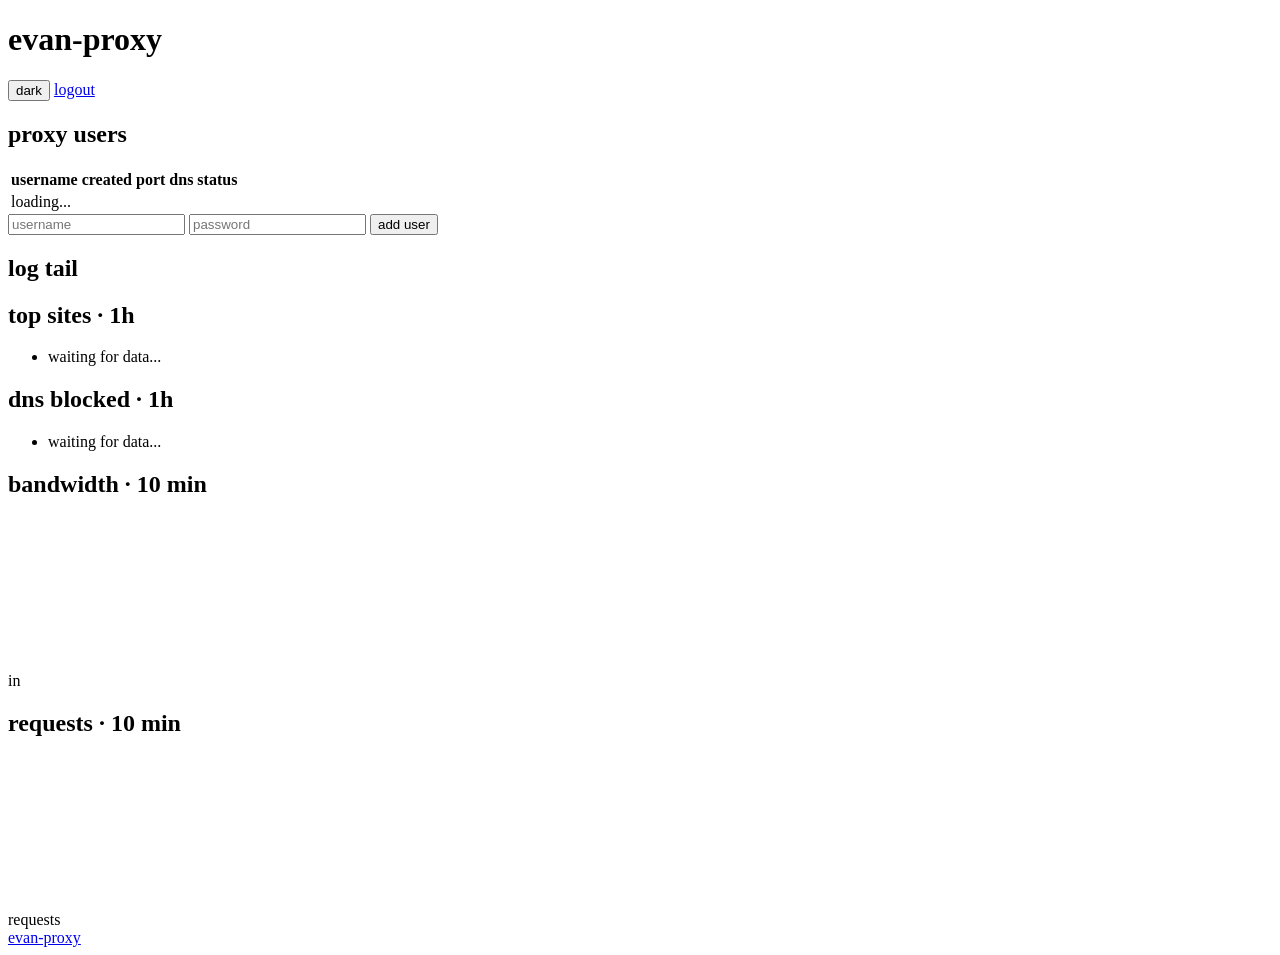
==== pkg/admin/static/index.html @ a12583d4 "ui: align minute buttons with hour grid rows and space AM/PM labels" ====
<!DOCTYPE html>
<html lang="en">
<head>
<meta charset="utf-8">
<meta name="viewport" content="width=device-width, initial-scale=1">
<title>evan-proxy / admin</title>
<link rel="stylesheet" href="/static/style.css">
</head>
<body>
<div class="container">
  <div class="header">
    <h1>evan-proxy</h1>
    <div class="header-controls">
      <button class="theme-toggle" id="theme-toggle" title="Toggle theme">light</button>
      <a href="#" id="logout">logout</a>
    </div>
  </div>

  <div class="box">
    <h2>proxy users</h2>
    <div id="users-error" class="error" style="display:none"></div>
    <table class="user-table" id="user-table">
      <thead><tr><th>username</th><th>created</th><th>port</th><th>dns</th><th>status</th><th></th></tr></thead>
      <tbody id="user-tbody">
        <tr><td colspan="6" class="empty">loading...</td></tr>
      </tbody>
    </table>
    <div class="user-add-form">
      <input type="text" id="new-username" placeholder="username">
      <input type="password" id="new-password" placeholder="password">
      <button id="add-user-btn">add user</button>
    </div>
  </div>

  <div class="box">
    <h2>log tail</h2>
    <div id="log-tail"></div>
  </div>

  <div class="grid-2">
    <div class="box">
      <h2>top sites &middot; 1h</h2>
      <ul class="host-list" id="top-sites">
        <li><span class="empty">waiting for data...</span></li>
      </ul>
    </div>
    <div class="box">
      <h2>dns blocked &middot; 1h</h2>
      <ul class="host-list" id="top-blocked">
        <li><span class="empty">waiting for data...</span></li>
      </ul>
    </div>
  </div>

  <div class="grid-2">
    <div class="box">
      <h2>bandwidth &middot; 10 min</h2>
      <canvas id="traffic-canvas"></canvas>
      <div class="graph-legend">
        <span class="legend-rx">in</span>
      </div>
    </div>
    <div class="box">
      <h2>requests &middot; 10 min</h2>
      <canvas id="requests-canvas"></canvas>
      <div class="graph-legend">
        <span class="legend-reqs">requests</span>
      </div>
    </div>
  </div>

</div>

<div class="footer">
  <a id="version-link" href="https://github.com/chrissnell/evan-proxy">evan-proxy</a>
</div>

<script>
// --- Theme ---
function getThemeColors() {
  var s = getComputedStyle(document.documentElement);
  return {
    graphFill: s.getPropertyValue('--graph-fill').trim(),
    graphStroke: s.getPropertyValue('--graph-stroke').trim(),
    graphTxFill: s.getPropertyValue('--graph-tx-fill').trim(),
    graphTxStroke: s.getPropertyValue('--graph-tx-stroke').trim(),
    graphReq: s.getPropertyValue('--graph-req').trim(),
    fgDim: s.getPropertyValue('--fg-dim').trim(),
  };
}

function initTheme() {
  var saved = localStorage.getItem('evan-proxy-theme');
  if (saved === 'light' || saved === 'dark') {
    document.documentElement.setAttribute('data-theme', saved);
  }
  updateThemeButton();
}

function updateThemeButton() {
  var btn = document.getElementById('theme-toggle');
  var theme = document.documentElement.getAttribute('data-theme');
  if (!theme) {
    var isDark = window.matchMedia('(prefers-color-scheme: dark)').matches;
    btn.textContent = isDark ? 'light' : 'dark';
  } else {
    btn.textContent = theme === 'dark' ? 'light' : 'dark';
  }
}

document.getElementById('theme-toggle').addEventListener('click', function() {
  var current = document.documentElement.getAttribute('data-theme');
  var isDarkOS = window.matchMedia('(prefers-color-scheme: dark)').matches;

  if (!current) {
    var next = isDarkOS ? 'light' : 'dark';
    document.documentElement.setAttribute('data-theme', next);
    localStorage.setItem('evan-proxy-theme', next);
  } else if (current === 'dark') {
    document.documentElement.setAttribute('data-theme', 'light');
    localStorage.setItem('evan-proxy-theme', 'light');
  } else {
    document.documentElement.setAttribute('data-theme', 'dark');
    localStorage.setItem('evan-proxy-theme', 'dark');
  }
  updateThemeButton();
  refreshTraffic();
});

initTheme();

document.getElementById('logout').addEventListener('click', async (e) => {
  e.preventDefault();
  await fetch('/api/logout', {method: 'POST'});
  window.location.href = '/login';
});

// --- Proxy Users ---
async function refreshUsers() {
  try {
    var resp = await fetch('/api/users');
    if (resp.status === 401) { window.location.href = '/login'; return; }
    var users = await resp.json();
    cachedUsers = users;
    deleteConfirm = null;
    renderUsers(users);
  } catch (e) { /* retry next cycle */ }
}

var editingUser = null;
var editingField = null;
var deleteConfirm = null;

function renderUsers(users) {
  var tbody = document.getElementById('user-tbody');
  if (!users || users.length === 0) {
    tbody.innerHTML = '<tr><td colspan="6" class="empty">no users</td></tr>';
    return;
  }
  var rows = [];
  users.forEach(function(u) {
    var created = u.created_at ? u.created_at.substring(0, 10) : '';
    var portLabel = u.port ? '<span>' + u.port + '</span>' : '<span class="dim">none</span>';
    var dnsLabel = u.dns_server ? escHtml(u.dns_protocol + '://' + u.dns_server) : '<span class="dim">default</span>';
    var esc = escAttr(u.username);
    var delBtn = deleteConfirm === u.username
      ? '<button class="btn-sm btn-danger-confirm" onclick="confirmDelete(\'' + esc + '\')">confirm?</button>'
      : '<button class="btn-sm btn-danger" onclick="startDelete(\'' + esc + '\')">delete</button>';
    var statusIndicator;
    if (!u.enabled) {
      statusIndicator = '<span class="dot dot-disabled"></span><span class="status-label status-disabled">disabled</span>';
    } else if (checkDowntimeClient(u.downtime_schedule)) {
      statusIndicator = '<span class="dot dot-downtime"></span><span class="status-label status-downtime">downtime</span>';
    } else {
      statusIndicator = '<span class="dot dot-enabled"></span><span class="status-label status-enabled">enabled</span>';
    }
    var toggleBtn = u.enabled
      ? '<button class="btn-sm btn-disabled" onclick="toggleEnabled(\'' + esc + '\',' + u.enabled + ')">disable</button>'
      : '<button class="btn-sm btn-enabled" onclick="toggleEnabled(\'' + esc + '\',' + u.enabled + ')">enable</button>';
    rows.push('<tr>' +
      '<td>' + escHtml(u.username) + '</td>' +
      '<td class="dim">' + escHtml(created) + '</td>' +
      '<td>' + portLabel + '</td>' +
      '<td>' + dnsLabel + '</td>' +
      '<td class="user-status">' + statusIndicator + '</td>' +
      '<td class="user-actions">' +
        toggleBtn +
        '<button class="btn-sm" onclick="toggleEdit(\'' + esc + '\',\'schedule\')">schedule</button>' +
        '<button class="btn-sm" onclick="toggleEdit(\'' + esc + '\',\'port\')">port</button>' +
        '<button class="btn-sm" onclick="toggleEdit(\'' + esc + '\',\'dns\')">dns</button>' +
        '<button class="btn-sm" onclick="toggleEdit(\'' + esc + '\',\'password\')">password</button>' +
        delBtn +
      '</td></tr>');
    if (editingUser === u.username) {
      if (editingField === 'schedule') rows.push(renderScheduleEditRow(u));
      else if (editingField === 'port') rows.push(renderPortEditRow(u));
      else if (editingField === 'dns') rows.push(renderDNSEditRow(u));
      else if (editingField === 'password') rows.push(renderPasswordEditRow(u));
    }
  });
  tbody.innerHTML = rows.join('');
}

async function toggleEnabled(username, currentlyEnabled) {
  showUsersError('');
  var resp = await fetch('/api/users/enabled', {
    method: 'PUT',
    headers: {'Content-Type': 'application/json'},
    body: JSON.stringify({username: username, enabled: !currentlyEnabled})
  });
  if (resp.status === 401) { window.location.href = '/login'; return; }
  if (!resp.ok) { showUsersError('failed to toggle user'); return; }
  refreshUsers();
}

function toggleEdit(username, field) {
  deleteConfirm = null;
  if (editingUser === username && editingField === field) {
    closeEdit();
  } else {
    if (editingField === 'dns' && editingUser) delete dnsEditProto[editingUser];
    editingUser = username;
    editingField = field;
    if (field === 'dns') delete dnsEditProto[username];
  }
  refreshUsers();
}

function closeEdit() {
  if (editingField === 'dns' && editingUser) delete dnsEditProto[editingUser];
  if (editingField === 'schedule' && editingUser) delete scheduleEdit[editingUser];
  activeTimePicker = null;
  editingUser = null;
  editingField = null;
  refreshUsers();
}

function renderDNSEditRow(u) {
  if (!dnsEditProto.hasOwnProperty(u.username)) dnsEditProto[u.username] = u.dns_protocol || '';
  var proto = dnsEditProto[u.username];
  var server = u.dns_server || '';
  var esc = escAttr(u.username);
  function pbtn(val, label) {
    var cls = 'btn-sm' + (proto === val ? ' active' : '');
    return '<button class="' + cls + '" onclick="setDNSProto(\'' + esc + '\',\'' + val + '\')">' + label + '</button>';
  }
  return '<tr class="inline-edit-row">' +
    '<td colspan="6" class="inline-edit-cell">' +
      '<div class="inline-edit-form">' +
        '<span class="dns-proto-group">' +
          pbtn('', 'default') + pbtn('plain', 'plain') + pbtn('tls', 'tls') + pbtn('https', 'https') +
        '</span>' +
        '<input type="text" id="dns-server-' + esc + '" class="inline-input"' +
          ' value="' + escAttr(server) + '"' +
          ' placeholder="' + dnsPlaceholder(proto) + '"' +
          (proto === '' ? ' disabled' : '') + '>' +
        '<button class="btn-sm" onclick="testDNS(\'' + esc + '\')"' +
          (proto === '' ? ' disabled' : '') + '>test</button>' +
        '<span id="dns-result-' + esc + '"></span>' +
        '<span class="edit-actions">' +
          '<button class="btn-sm btn-save" onclick="saveDNS(\'' + esc + '\')">save</button>' +
          '<button class="btn-sm" onclick="closeEdit()">cancel</button>' +
        '</span>' +
      '</div>' +
    '</td></tr>';
}

function renderPortEditRow(u) {
  var esc = escAttr(u.username);
  return '<tr class="inline-edit-row">' +
    '<td colspan="6" class="inline-edit-cell">' +
      '<div class="inline-edit-form">' +
        '<input type="number" id="port-input-' + esc + '" class="inline-input inline-input-short"' +
          ' value="' + (u.port || '') + '" placeholder="port">' +
        '<span class="edit-actions">' +
          '<button class="btn-sm btn-save" onclick="savePort(\'' + esc + '\')">save</button>' +
          '<button class="btn-sm" onclick="closeEdit()">cancel</button>' +
        '</span>' +
      '</div>' +
    '</td></tr>';
}

function renderPasswordEditRow(u) {
  var esc = escAttr(u.username);
  return '<tr class="inline-edit-row">' +
    '<td colspan="6" class="inline-edit-cell">' +
      '<div class="inline-edit-form">' +
        '<input type="password" id="pw-input-' + esc + '" class="inline-input"' +
          ' placeholder="new password">' +
        '<span class="edit-actions">' +
          '<button class="btn-sm btn-save" onclick="savePassword(\'' + esc + '\')">save</button>' +
          '<button class="btn-sm" onclick="closeEdit()">cancel</button>' +
        '</span>' +
      '</div>' +
    '</td></tr>';
}

function dnsPlaceholder(proto) {
  if (proto === 'https') return 'https://1.1.1.1/dns-query';
  if (proto === 'tls') return '1.1.1.1:853';
  if (proto === 'plain') return '1.1.1.1:53';
  return '';
}

var dnsEditProto = {};

function setDNSProto(username, proto) {
  dnsEditProto[username] = proto;
  refreshUsers();
}

function getDNSProto(username) {
  return dnsEditProto.hasOwnProperty(username) ? dnsEditProto[username] : '';
}

async function testDNS(username) {
  var proto = getDNSProto(username);
  var server = document.getElementById('dns-server-' + username).value.trim();
  var result = document.getElementById('dns-result-' + username);
  result.innerHTML = '';

  if (!proto || !server) return;

  result.innerHTML = '<span class="dns-test-pending">...</span>';
  try {
    var resp = await fetch('/api/users/dns/test', {
      method: 'POST',
      headers: {'Content-Type': 'application/json'},
      body: JSON.stringify({dns_server: server, dns_protocol: proto})
    });
    if (resp.status === 401) { window.location.href = '/login'; return; }
    var data = await resp.json();
    if (data.ok) {
      result.innerHTML = '<span class="dns-test-ok">\u2713</span>';
    } else {
      result.innerHTML = '<span class="dns-test-fail">\u2717</span>';
    }
  } catch (e) {
    result.innerHTML = '<span class="dns-test-fail">\u2717</span>';
  }
}

function showUsersError(msg) {
  var el = document.getElementById('users-error');
  el.textContent = msg;
  el.style.display = msg ? 'block' : 'none';
}

document.getElementById('add-user-btn').addEventListener('click', async function() {
  var username = document.getElementById('new-username').value.trim();
  var password = document.getElementById('new-password').value;
  showUsersError('');
  if (!username || !password) { showUsersError('username and password required'); return; }

  var resp = await fetch('/api/users', {
    method: 'POST',
    headers: {'Content-Type': 'application/json'},
    body: JSON.stringify({username: username, password: password})
  });
  if (resp.status === 401) { window.location.href = '/login'; return; }
  if (resp.status === 409) { showUsersError('user already exists'); return; }
  if (!resp.ok) {
    var text = await resp.text();
    showUsersError(text || 'failed to add user');
    return;
  }

  document.getElementById('new-username').value = '';
  document.getElementById('new-password').value = '';
  refreshUsers();
});

function startDelete(username) {
  deleteConfirm = username;
  renderUsersFromCache();
}

async function confirmDelete(username) {
  deleteConfirm = null;
  showUsersError('');
  var resp = await fetch('/api/users?username=' + encodeURIComponent(username), {method: 'DELETE'});
  if (resp.status === 401) { window.location.href = '/login'; return; }
  if (!resp.ok) { showUsersError('failed to delete user'); return; }
  refreshUsers();
}

var cachedUsers = null;
function renderUsersFromCache() {
  if (cachedUsers) renderUsers(cachedUsers);
}

async function savePort(username) {
  var el = document.getElementById('port-input-' + username);
  var val = el.value.trim();
  if (val === '') { showUsersError('port number required'); return; }
  var port = parseInt(val, 10);
  if (isNaN(port) || port < 0) { showUsersError('invalid port number'); return; }
  showUsersError('');
  var resp = await fetch('/api/users/port', {
    method: 'PUT',
    headers: {'Content-Type': 'application/json'},
    body: JSON.stringify({username: username, port: port})
  });
  if (resp.status === 401) { window.location.href = '/login'; return; }
  if (!resp.ok) {
    var text = await resp.text();
    showUsersError(text || 'failed to update port');
    return;
  }
  editingUser = null;
  editingField = null;
  refreshUsers();
}

async function savePassword(username) {
  var el = document.getElementById('pw-input-' + username);
  var newPass = el.value;
  if (!newPass) { showUsersError('password required'); return; }
  showUsersError('');
  var resp = await fetch('/api/users/password', {
    method: 'PUT',
    headers: {'Content-Type': 'application/json'},
    body: JSON.stringify({username: username, password: newPass})
  });
  if (resp.status === 401) { window.location.href = '/login'; return; }
  if (!resp.ok) { showUsersError('failed to change password'); return; }
  editingUser = null;
  editingField = null;
  refreshUsers();
}

async function saveDNS(username) {
  var proto = getDNSProto(username);
  var server = document.getElementById('dns-server-' + username).value.trim();

  if (proto && !server) { showUsersError('dns server required when protocol is set'); return; }

  showUsersError('');
  var resp = await fetch('/api/users/dns', {
    method: 'PUT',
    headers: {'Content-Type': 'application/json'},
    body: JSON.stringify({username: username, dns_server: server, dns_protocol: proto})
  });
  if (resp.status === 401) { window.location.href = '/login'; return; }
  if (!resp.ok) { showUsersError('failed to update DNS config'); return; }
  delete dnsEditProto[username];
  editingUser = null;
  editingField = null;
  refreshUsers();
}

// --- Downtime Check (client-side, mirrors server logic) ---
function checkDowntimeClient(schedule) {
  if (!schedule || typeof schedule !== 'object') return false;
  var now = new Date();
  var nowMin = now.getHours() * 60 + now.getMinutes();
  var today = String(now.getDay());
  var yesterday = String((now.getDay() + 6) % 7);

  function parseMin(t) {
    var p = t.split(':');
    return parseInt(p[0]) * 60 + parseInt(p[1]);
  }

  // Check today's windows
  var todayWindows = schedule[today] || [];
  for (var i = 0; i < todayWindows.length; i++) {
    var s = parseMin(todayWindows[i].start), e = parseMin(todayWindows[i].end);
    if (s < e) { if (nowMin >= s && nowMin < e) return true; }
    else { if (nowMin >= s) return true; }
  }

  // Check yesterday's overnight spillover
  var yestWindows = schedule[yesterday] || [];
  for (var j = 0; j < yestWindows.length; j++) {
    var s2 = parseMin(yestWindows[j].start), e2 = parseMin(yestWindows[j].end);
    if (s2 >= e2 && nowMin < e2) return true;
  }

  return false;
}

// --- Downtime Schedule ---
var scheduleEdit = {}; // username -> working copy of schedule
var dayNames = ['Sun', 'Mon', 'Tue', 'Wed', 'Thu', 'Fri', 'Sat'];
var activeTimePicker = null; // {username, day, wi, field}

function getScheduleEdit(username, fromUser) {
  if (!scheduleEdit.hasOwnProperty(username)) {
    var sched = {};
    if (fromUser && fromUser.downtime_schedule) {
      for (var k in fromUser.downtime_schedule) {
        sched[k] = fromUser.downtime_schedule[k].map(function(w) {
          return {start: w.start, end: w.end};
        });
      }
    }
    scheduleEdit[username] = sched;
  }
  return scheduleEdit[username];
}

function fmtTime12(h24) {
  var h = h24 % 12 || 12;
  var ampm = h24 < 12 ? 'AM' : 'PM';
  return h + ' ' + ampm;
}

function fmtTimeDisplay(val) {
  if (!val) return '--:--';
  var parts = val.split(':');
  var h24 = parseInt(parts[0]);
  var m = parseInt(parts[1]);
  var h = h24 % 12 || 12;
  var ampm = h24 < 12 ? 'AM' : 'PM';
  return h + ':' + String(m).padStart(2, '0') + ' ' + ampm;
}

function openTimePicker(username, day, wi, field) {
  var ap = activeTimePicker;
  if (ap && ap.username === username && ap.day === day && ap.wi === wi && ap.field === field) {
    activeTimePicker = null;
  } else {
    activeTimePicker = {username: username, day: day, wi: wi, field: field};
  }
  renderUsersFromCache();
}

function pickHour(h24) {
  if (!activeTimePicker) return;
  var ap = activeTimePicker;
  var sched = getScheduleEdit(ap.username);
  var dk = String(ap.day);
  if (sched[dk] && sched[dk][ap.wi]) {
    var cur = sched[dk][ap.wi][ap.field] || '00:00';
    var m = cur.split(':')[1] || '00';
    sched[dk][ap.wi][ap.field] = String(h24).padStart(2, '0') + ':' + m;
  }
  renderUsersFromCache();
}

function pickMinute(m) {
  if (!activeTimePicker) return;
  var ap = activeTimePicker;
  var sched = getScheduleEdit(ap.username);
  var dk = String(ap.day);
  if (sched[dk] && sched[dk][ap.wi]) {
    var cur = sched[dk][ap.wi][ap.field] || '00:00';
    var h = cur.split(':')[0] || '00';
    sched[dk][ap.wi][ap.field] = h + ':' + String(m).padStart(2, '0');
  }
  renderUsersFromCache();
}

function renderTimePicker(username, day) {
  var ap = activeTimePicker;
  if (!ap || ap.username !== username || ap.day !== day) return '';

  var sched = getScheduleEdit(username);
  var dk = String(day);
  var cur = (sched[dk] && sched[dk][ap.wi]) ? sched[dk][ap.wi][ap.field] : '00:00';
  var curH = parseInt(cur.split(':')[0]);
  var curM = parseInt(cur.split(':')[1]);

  var html = '<div class="time-picker">';
  html += '<div class="time-picker-inner">';

  // Hour grid: 4 rows x 6 cols
  html += '<div class="time-picker-hours">';
  for (var h = 0; h < 24; h++) {
    var sel = h === curH ? ' tp-selected' : '';
    html += '<button class="tp-btn' + sel + '" onclick="pickHour(' + h + ')">' + fmtTime12(h) + '</button>';
  }
  html += '</div>';

  // Minute column
  html += '<div class="time-picker-minutes">';
  [0, 15, 30, 45].forEach(function(m) {
    var sel = m === curM ? ' tp-selected' : '';
    html += '<button class="tp-btn tp-min' + sel + '" onclick="pickMinute(' + m + ')">:' + String(m).padStart(2, '0') + '</button>';
  });
  html += '</div>';

  html += '</div></div>';
  return html;
}

function renderScheduleEditRow(u) {
  var esc = escAttr(u.username);
  var sched = getScheduleEdit(u.username, u);
  var html = '<tr class="inline-edit-row">' +
    '<td colspan="6" class="inline-edit-cell">' +
      '<div class="inline-edit-form schedule-editor">' +
        '<div class="schedule-grid">';

  for (var d = 0; d < 7; d++) {
    var dk = String(d);
    var windows = sched[dk] || [];
    html += '<div class="schedule-day">' +
      '<span class="schedule-day-label">' + dayNames[d] + '</span>' +
      '<span class="schedule-day-windows">';
    if (windows.length === 0) {
      html += '<span class="dim">no downtime</span>';
    } else {
      windows.forEach(function(w, wi) {
        var sMin = parseInt(w.start.split(':')[0]) * 60 + parseInt(w.start.split(':')[1]);
        var eMin = parseInt(w.end.split(':')[0]) * 60 + parseInt(w.end.split(':')[1]);
        var overnight = sMin > eMin ? ' <span class="dim">(overnight)</span>' : '';
        var startActive = activeTimePicker && activeTimePicker.username === u.username &&
          activeTimePicker.day === d && activeTimePicker.wi === wi && activeTimePicker.field === 'start';
        var endActive = activeTimePicker && activeTimePicker.username === u.username &&
          activeTimePicker.day === d && activeTimePicker.wi === wi && activeTimePicker.field === 'end';
        html += '<span class="schedule-window">' +
          '<button class="tp-time-btn' + (startActive ? ' tp-time-active' : '') + '"' +
            ' onclick="openTimePicker(\'' + esc + '\',' + d + ',' + wi + ',\'start\')">' +
            fmtTimeDisplay(w.start) + '</button>' +
          ' \u2013 ' +
          '<button class="tp-time-btn' + (endActive ? ' tp-time-active' : '') + '"' +
            ' onclick="openTimePicker(\'' + esc + '\',' + d + ',' + wi + ',\'end\')">' +
            fmtTimeDisplay(w.end) + '</button>' +
          overnight +
          ' <button class="btn-sm btn-danger" onclick="removeScheduleWindow(\'' + esc + '\',' + d + ',' + wi + ')">\u00d7</button>' +
          '</span>';
      });
    }
    html += '</span>' +
      '<button class="btn-sm" onclick="addScheduleWindow(\'' + esc + '\',' + d + ')">+ add downtime</button>' +
      '</div>';

    // Render time picker below this day if active
    html += renderTimePicker(u.username, d);
  }

  html += '</div>' +
    '<div class="schedule-actions">' +
      '<button class="btn-sm" onclick="copySundayToAll(\'' + esc + '\')">copy Sun \u2192 all days</button>' +
      '<span class="edit-actions">' +
        '<button class="btn-sm btn-save" onclick="saveSchedule(\'' + esc + '\')">save</button>' +
        '<button class="btn-sm" onclick="closeEdit()">cancel</button>' +
      '</span>' +
    '</div>' +
  '</div></td></tr>';
  return html;
}

function addScheduleWindow(username, day) {
  activeTimePicker = null;
  var sched = getScheduleEdit(username);
  var dk = String(day);
  if (!sched[dk]) sched[dk] = [];
  sched[dk].push({start: '22:00', end: '06:00'});
  renderUsersFromCache();
}

function removeScheduleWindow(username, day, idx) {
  activeTimePicker = null;
  var sched = getScheduleEdit(username);
  var dk = String(day);
  if (sched[dk]) {
    sched[dk].splice(idx, 1);
    if (sched[dk].length === 0) delete sched[dk];
  }
  renderUsersFromCache();
}

function copySundayToAll(username) {
  var sched = getScheduleEdit(username);
  var sunWindows = sched['0'] || [];
  for (var d = 1; d <= 6; d++) {
    var dk = String(d);
    if (sunWindows.length > 0) {
      sched[dk] = sunWindows.map(function(w) { return {start: w.start, end: w.end}; });
    } else {
      delete sched[dk];
    }
  }
  renderUsersFromCache();
}

async function saveSchedule(username) {
  showUsersError('');
  var sched = getScheduleEdit(username);

  // Clean empty days
  var cleaned = {};
  for (var k in sched) {
    if (sched[k] && sched[k].length > 0) cleaned[k] = sched[k];
  }

  var resp = await fetch('/api/users/downtime', {
    method: 'PUT',
    headers: {'Content-Type': 'application/json'},
    body: JSON.stringify({username: username, downtime_schedule: cleaned})
  });
  if (resp.status === 401) { window.location.href = '/login'; return; }
  if (!resp.ok) {
    var text = await resp.text();
    showUsersError(text || 'failed to update schedule');
    return;
  }
  delete scheduleEdit[username];
  editingUser = null;
  editingField = null;
  refreshUsers();
}

refreshUsers();

// --- Top Sites & Blocked ---
function renderList(id, items) {
  const el = document.getElementById(id);
  if (!items || items.length === 0) {
    el.innerHTML = '<li><span class="empty">no data</span></li>';
    return;
  }
  el.innerHTML = items.map(function(h, i) {
    return '<li><span class="rank">' + (i + 1) + '.</span><span class="host">' +
      escHtml(h.host) + '</span><span class="count">' + h.count + '</span></li>';
  }).join('');
}

async function refreshStats() {
  try {
    const [sites, blocked] = await Promise.all([
      fetch('/api/stats/top-sites').then(function(r) { return r.json(); }),
      fetch('/api/stats/top-blocked').then(function(r) { return r.json(); }),
    ]);
    renderList('top-sites', sites);
    renderList('top-blocked', blocked);
  } catch (e) { /* retry next cycle */ }
}

setInterval(refreshStats, 5000);
refreshStats();

// --- Traffic Graphs ---
function initCanvas(id) {
  var canvas = document.getElementById(id);
  var dpr = window.devicePixelRatio || 1;
  var rect = canvas.getBoundingClientRect();
  canvas.width = rect.width * dpr;
  canvas.height = rect.height * dpr;
  var ctx = canvas.getContext('2d');
  ctx.scale(dpr, dpr);
  return { ctx: ctx, w: rect.width, h: rect.height };
}

function drawTraffic(buckets) {
  var c = initCanvas('traffic-canvas');
  var ctx = c.ctx, w = c.w, h = c.h;
  var tc = getThemeColors();

  if (!buckets || buckets.length === 0) {
    ctx.fillStyle = tc.fgDim;
    ctx.font = '11px Inconsolata, Courier New, monospace';
    ctx.textAlign = 'center';
    ctx.fillText('no data', w / 2, h / 2);
    return;
  }

  var maxIn = Math.max.apply(null, buckets.map(function(b) { return b.bw; })) || 1;
  var barW = w / buckets.length;
  var pad = 14;
  var bottom = h - 4;

  // Fill — bytes in from internet
  ctx.fillStyle = tc.graphFill;
  ctx.beginPath();
  ctx.moveTo(barW / 2, bottom);
  buckets.forEach(function(b, i) {
    var y = bottom - (b.bw / maxIn) * (bottom - pad);
    ctx.lineTo(i * barW + barW / 2, y);
  });
  ctx.lineTo((buckets.length - 1) * barW + barW / 2, bottom);
  ctx.fill();

  // Stroke
  ctx.strokeStyle = tc.graphStroke;
  ctx.lineWidth = 1;
  ctx.beginPath();
  buckets.forEach(function(b, i) {
    var y = bottom - (b.bw / maxIn) * (bottom - pad);
    var x = i * barW + barW / 2;
    if (i === 0) ctx.moveTo(x, y); else ctx.lineTo(x, y);
  });
  ctx.stroke();

  // Label
  ctx.fillStyle = tc.fgDim;
  ctx.font = '10px Inconsolata';
  ctx.textAlign = 'left';
  ctx.fillText('⬇ in ' + fmtBytes(maxIn), 4, pad - 2);
}

function drawRequests(buckets) {
  var c = initCanvas('requests-canvas');
  var ctx = c.ctx, w = c.w, h = c.h;
  var tc = getThemeColors();

  if (!buckets || buckets.length === 0) {
    ctx.fillStyle = tc.fgDim;
    ctx.font = '11px Inconsolata, Courier New, monospace';
    ctx.textAlign = 'center';
    ctx.fillText('no data', w / 2, h / 2);
    return;
  }

  var maxReqs = Math.max.apply(null, buckets.map(function(b) { return b.reqs; })) || 1;
  var barW = w / buckets.length;
  var pad = 14;

  // Fill
  ctx.fillStyle = tc.graphFill;
  ctx.beginPath();
  ctx.moveTo(barW / 2, h);
  buckets.forEach(function(b, i) {
    var y = h - pad - (b.reqs / maxReqs) * (h - 2 * pad);
    ctx.lineTo(i * barW + barW / 2, y);
  });
  ctx.lineTo((buckets.length - 1) * barW + barW / 2, h);
  ctx.fill();

  // Stroke
  ctx.strokeStyle = tc.graphStroke;
  ctx.lineWidth = 1;
  ctx.beginPath();
  buckets.forEach(function(b, i) {
    var y = h - pad - (b.reqs / maxReqs) * (h - 2 * pad);
    var x = i * barW + barW / 2;
    if (i === 0) ctx.moveTo(x, y); else ctx.lineTo(x, y);
  });
  ctx.stroke();

  // Label
  ctx.fillStyle = tc.fgDim;
  ctx.font = '10px Inconsolata';
  ctx.textAlign = 'right';
  ctx.fillText(maxReqs, w - 4, pad - 2);
}

function drawGraphs(buckets) {
  drawTraffic(buckets);
  drawRequests(buckets);
}

function fmtBytes(b) {
  if (b < 1024) return b + ' B';
  if (b < 1048576) return (b / 1024).toFixed(1) + ' KB';
  if (b < 1073741824) return (b / 1048576).toFixed(1) + ' MB';
  return (b / 1073741824).toFixed(1) + ' GB';
}

async function refreshTraffic() {
  try {
    var data = await fetch('/api/stats/traffic').then(function(r) { return r.json(); });
    drawGraphs(data);
  } catch (e) { /* retry next cycle */ }
}

setInterval(refreshTraffic, 10000);
document.fonts.ready.then(refreshTraffic);
refreshTraffic();

// --- Log Tail (SSE) ---
function startLogTail() {
  var logEl = document.getElementById('log-tail');
  var es = new EventSource('/api/logs');

  es.onmessage = function(ev) {
    var e = JSON.parse(ev.data);
    var d = e.ts ? new Date(e.ts) : null;
    var ts = d ? d.toLocaleTimeString('en-GB', {hour:'2-digit',minute:'2-digit',second:'2-digit',fractionalSecondDigits:3}) : '';
    var user = (e.user || '-').padEnd(12);
    var event = (e.event || '-').padEnd(9);
    var method = (e.method || '').padEnd(7);
    var host = (e.host || '').substring(0, 35).padEnd(35);
    var status = String(e.status || 0);
    var bytes = (e.bytes_read || 0) + '/' + (e.bytes_written || 0);

    var line = ts + '  ' + user + '  ' + event + '  ' + method + '  ' + host + '  ' + status + '  ' + bytes;
    if (e.error) line += '  err=' + e.error;

    var span = document.createElement('span');
    if (e.event === 'dns-block' || e.event === 'dns-err') span.className = 'log-block';
    else if (e.status >= 400) span.className = 'log-err';
    else span.className = 'log-ok';
    span.textContent = line + '\n';
    logEl.appendChild(span);

    while (logEl.childNodes.length > 200) {
      logEl.removeChild(logEl.firstChild);
    }

    var atBottom = logEl.scrollHeight - logEl.scrollTop - logEl.clientHeight < 40;
    if (atBottom) logEl.scrollTop = logEl.scrollHeight;
  };
}

startLogTail();

// --- Util ---
function escHtml(s) {
  var d = document.createElement('div');
  d.textContent = s;
  return d.innerHTML;
}

function escAttr(s) {
  return s.replace(/'/g, "\\'").replace(/"/g, '&quot;');
}

// --- Version ---
fetch('/api/version').then(function(r) { return r.json(); }).then(function(d) {
  document.getElementById('version-link').textContent = 'evan-proxy ' + d.version;
});
</script>
</body>
</html>
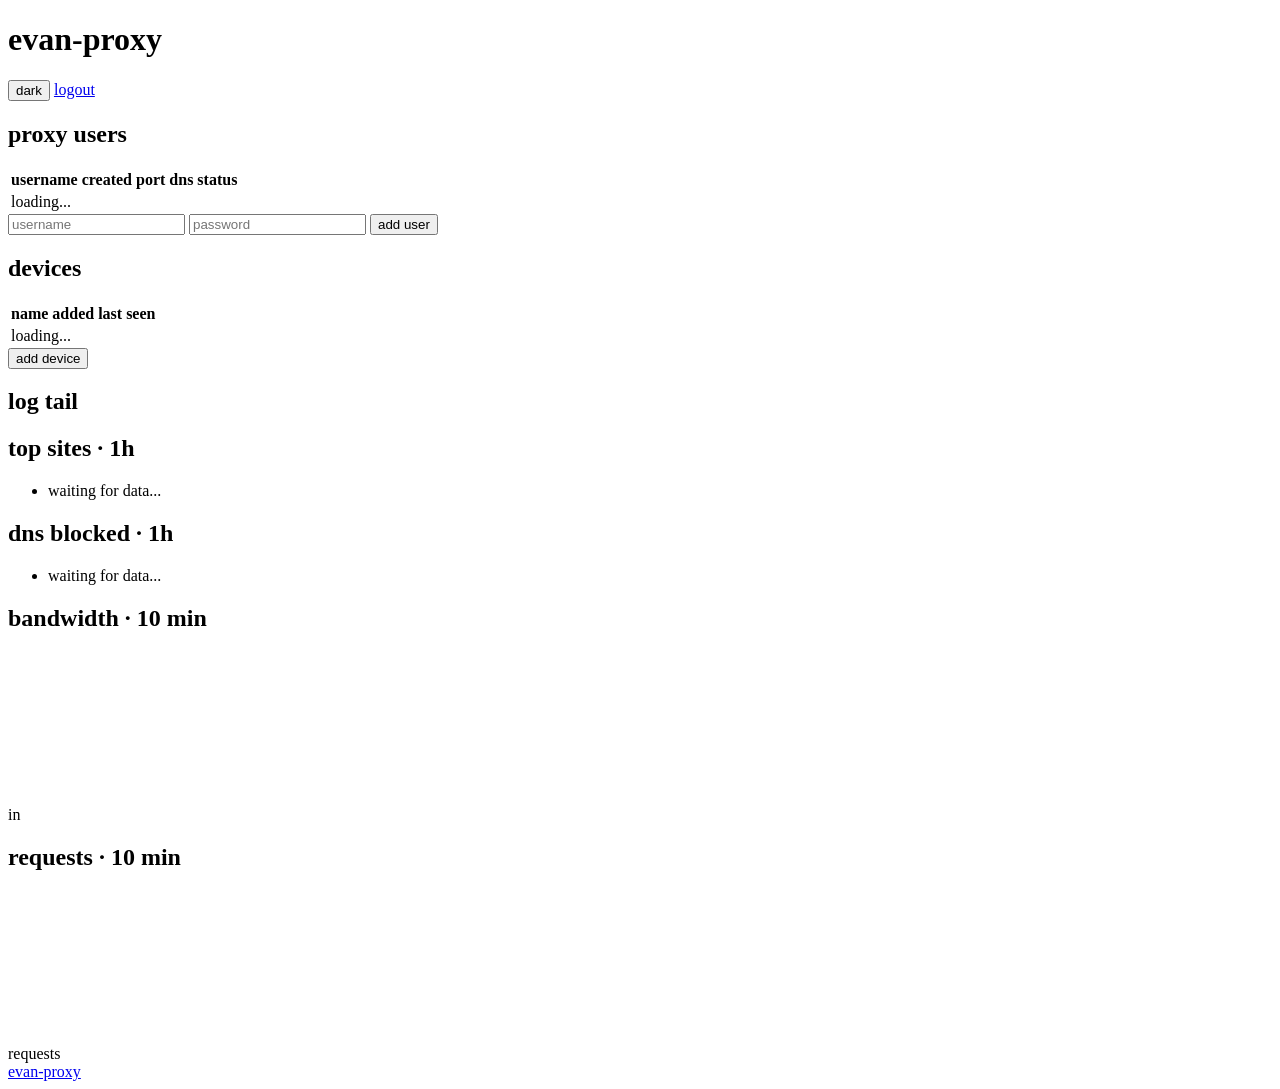
==== commit 7d2a5276: "add device pairing OpenAPI operations and admin devices panel" ====
--- a/pkg/admin/static/index.html
+++ b/pkg/admin/static/index.html
@@ -33,6 +33,28 @@
   </div>
 
   <div class="box">
+    <h2>devices</h2>
+    <div id="devices-error" class="error" style="display:none"></div>
+    <table class="user-table" id="device-table">
+      <thead><tr><th>name</th><th>added</th><th>last seen</th><th></th></tr></thead>
+      <tbody id="device-tbody">
+        <tr><td colspan="4" class="empty">loading...</td></tr>
+      </tbody>
+    </table>
+    <div class="user-add-form">
+      <button id="add-device-btn">add device</button>
+    </div>
+    <div id="pair-pane" class="pair-pane" style="display:none">
+      <img id="pair-qr" alt="pairing QR code">
+      <div class="pair-info">
+        <p>Scan with the phone's camera to pair. The code is single-use and expires in <span id="pair-expiry">5</span> minutes.</p>
+        <p class="dim">code: <code id="pair-code"></code></p>
+        <button class="btn-sm" id="pair-done-btn">done</button>
+      </div>
+    </div>
+  </div>
+
+  <div class="box">
     <h2>log tail</h2>
     <div id="log-tail"></div>
   </div>
@@ -166,10 +188,15 @@
     var delBtn = deleteConfirm === u.username
       ? '<button class="btn-sm btn-danger-confirm" onclick="confirmDelete(\'' + esc + '\')">confirm?</button>'
       : '<button class="btn-sm btn-danger" onclick="startDelete(\'' + esc + '\')">delete</button>';
+    var hasOverride = u.downtime_override_until && new Date(u.downtime_override_until) > new Date();
+    var inDowntime = u.enabled && checkDowntimeClient(u.downtime_schedule);
     var statusIndicator;
     if (!u.enabled) {
       statusIndicator = '<span class="dot dot-disabled"></span><span class="status-label status-disabled">disabled</span>';
-    } else if (checkDowntimeClient(u.downtime_schedule)) {
+    } else if (hasOverride) {
+      var remaining = fmtRemaining(new Date(u.downtime_override_until));
+      statusIndicator = '<span class="dot dot-override"></span><span class="status-label status-override">override ' + remaining + '</span>';
+    } else if (inDowntime) {
       statusIndicator = '<span class="dot dot-downtime"></span><span class="status-label status-downtime">downtime</span>';
     } else {
       statusIndicator = '<span class="dot dot-enabled"></span><span class="status-label status-enabled">enabled</span>';
@@ -177,6 +204,12 @@
     var toggleBtn = u.enabled
       ? '<button class="btn-sm btn-disabled" onclick="toggleEnabled(\'' + esc + '\',' + u.enabled + ')">disable</button>'
       : '<button class="btn-sm btn-enabled" onclick="toggleEnabled(\'' + esc + '\',' + u.enabled + ')">enable</button>';
+    var overrideBtn = '';
+    if (hasOverride) {
+      overrideBtn = '<button class="btn-sm btn-override" onclick="cancelOverride(\'' + esc + '\')">cancel override</button>';
+    } else if (inDowntime) {
+      overrideBtn = '<button class="btn-sm btn-override" onclick="toggleEdit(\'' + esc + '\',\'override\')">override</button>';
+    }
     rows.push('<tr>' +
       '<td>' + escHtml(u.username) + '</td>' +
       '<td class="dim">' + escHtml(created) + '</td>' +
@@ -185,6 +218,7 @@
       '<td class="user-status">' + statusIndicator + '</td>' +
       '<td class="user-actions">' +
         toggleBtn +
+        overrideBtn +
         '<button class="btn-sm" onclick="toggleEdit(\'' + esc + '\',\'schedule\')">schedule</button>' +
         '<button class="btn-sm" onclick="toggleEdit(\'' + esc + '\',\'port\')">port</button>' +
         '<button class="btn-sm" onclick="toggleEdit(\'' + esc + '\',\'dns\')">dns</button>' +
@@ -193,6 +227,7 @@
       '</td></tr>');
     if (editingUser === u.username) {
       if (editingField === 'schedule') rows.push(renderScheduleEditRow(u));
+      else if (editingField === 'override') rows.push(renderOverrideEditRow(u));
       else if (editingField === 'port') rows.push(renderPortEditRow(u));
       else if (editingField === 'dns') rows.push(renderDNSEditRow(u));
       else if (editingField === 'password') rows.push(renderPasswordEditRow(u));
@@ -446,6 +481,70 @@
   delete dnsEditProto[username];
   editingUser = null;
   editingField = null;
+  refreshUsers();
+}
+
+// --- Downtime Override ---
+function fmtRemaining(until) {
+  var ms = until - new Date();
+  if (ms <= 0) return '';
+  var totalMin = Math.ceil(ms / 60000);
+  if (totalMin < 60) return totalMin + 'm';
+  var h = Math.floor(totalMin / 60);
+  var m = totalMin % 60;
+  return m > 0 ? h + 'h ' + m + 'm' : h + 'h';
+}
+
+function renderOverrideEditRow(u) {
+  var esc = escAttr(u.username);
+  var durations = [
+    {min: 15, label: '15 min'},
+    {min: 30, label: '30 min'},
+    {min: 60, label: '1 hour'},
+    {min: 120, label: '2 hours'},
+    {min: 360, label: '6 hours'},
+    {min: 720, label: '12 hours'}
+  ];
+  var btns = durations.map(function(d) {
+    return '<button class="btn-sm btn-override" onclick="setOverride(\'' + esc + '\',' + d.min + ')">' + d.label + '</button>';
+  }).join('');
+  return '<tr class="inline-edit-row">' +
+    '<td colspan="6" class="inline-edit-cell">' +
+      '<div class="inline-edit-form">' +
+        '<span class="override-options">' +
+          '<span class="label">suspend downtime for:</span>' +
+          btns +
+        '</span>' +
+        '<span class="edit-actions">' +
+          '<button class="btn-sm" onclick="closeEdit()">cancel</button>' +
+        '</span>' +
+      '</div>' +
+    '</td></tr>';
+}
+
+async function setOverride(username, minutes) {
+  showUsersError('');
+  var resp = await fetch('/api/users/downtime-override', {
+    method: 'PUT',
+    headers: {'Content-Type': 'application/json'},
+    body: JSON.stringify({username: username, duration_minutes: minutes})
+  });
+  if (resp.status === 401) { window.location.href = '/login'; return; }
+  if (!resp.ok) { showUsersError('failed to set override'); return; }
+  editingUser = null;
+  editingField = null;
+  refreshUsers();
+}
+
+async function cancelOverride(username) {
+  showUsersError('');
+  var resp = await fetch('/api/users/downtime-override', {
+    method: 'PUT',
+    headers: {'Content-Type': 'application/json'},
+    body: JSON.stringify({username: username, duration_minutes: 0})
+  });
+  if (resp.status === 401) { window.location.href = '/login'; return; }
+  if (!resp.ok) { showUsersError('failed to cancel override'); return; }
   refreshUsers();
 }
 
@@ -705,6 +804,7 @@
 }
 
 refreshUsers();
+setInterval(refreshUsers, 30000);
 
 // --- Top Sites & Blocked ---
 function renderList(id, items) {
@@ -898,6 +998,82 @@
 
 startLogTail();
 
+// --- Devices ---
+var deviceDeleteConfirm = null;
+var cachedDevices = [];
+
+async function refreshDevices() {
+  try {
+    var resp = await fetch('/api/devices');
+    if (resp.status === 401) { window.location.href = '/login'; return; }
+    cachedDevices = await resp.json();
+    deviceDeleteConfirm = null;
+    renderDevices(cachedDevices);
+  } catch (e) { /* retry next cycle */ }
+}
+
+function renderDevices(devices) {
+  var tbody = document.getElementById('device-tbody');
+  if (!devices || devices.length === 0) {
+    tbody.innerHTML = '<tr><td colspan="4" class="empty">no paired devices</td></tr>';
+    return;
+  }
+  var rows = [];
+  devices.forEach(function(d) {
+    var added = d.created_at ? d.created_at.substring(0, 10) : '';
+    var seen = d.last_seen_at ? escHtml(d.last_seen_at.substring(0, 16)) : '<span class="dim">never</span>';
+    var esc = escAttr(d.id);
+    var revokeBtn = deviceDeleteConfirm === d.id
+      ? '<button class="btn-sm btn-danger-confirm" onclick="confirmRevokeDevice(\'' + esc + '\')">confirm?</button>'
+      : '<button class="btn-sm btn-danger" onclick="startRevokeDevice(\'' + esc + '\')">revoke</button>';
+    rows.push('<tr>' +
+      '<td>' + escHtml(d.name) + '</td>' +
+      '<td class="dim">' + escHtml(added) + '</td>' +
+      '<td>' + seen + '</td>' +
+      '<td class="user-actions">' + revokeBtn + '</td></tr>');
+  });
+  tbody.innerHTML = rows.join('');
+}
+
+function startRevokeDevice(id) {
+  deviceDeleteConfirm = id;
+  renderDevices(cachedDevices);
+}
+
+async function confirmRevokeDevice(id) {
+  showDevicesError('');
+  var resp = await fetch('/api/devices?id=' + encodeURIComponent(id), {method: 'DELETE'});
+  if (resp.status === 401) { window.location.href = '/login'; return; }
+  if (!resp.ok) { showDevicesError('failed to revoke device'); return; }
+  refreshDevices();
+}
+
+function showDevicesError(msg) {
+  var el = document.getElementById('devices-error');
+  el.textContent = msg;
+  el.style.display = msg ? '' : 'none';
+}
+
+document.getElementById('add-device-btn').addEventListener('click', async function() {
+  showDevicesError('');
+  var resp = await fetch('/api/devices/enroll', {method: 'POST'});
+  if (resp.status === 401) { window.location.href = '/login'; return; }
+  if (!resp.ok) { showDevicesError('failed to create enrollment code'); return; }
+  var d = await resp.json();
+  document.getElementById('pair-qr').src = '/api/devices/enroll?code=' + encodeURIComponent(d.code);
+  document.getElementById('pair-code').textContent = d.code;
+  document.getElementById('pair-expiry').textContent = Math.round(d.expires_in / 60);
+  document.getElementById('pair-pane').style.display = '';
+});
+
+document.getElementById('pair-done-btn').addEventListener('click', function() {
+  document.getElementById('pair-pane').style.display = 'none';
+  refreshDevices();
+});
+
+refreshDevices();
+setInterval(refreshDevices, 30000);
+
 // --- Util ---
 function escHtml(s) {
   var d = document.createElement('div');
